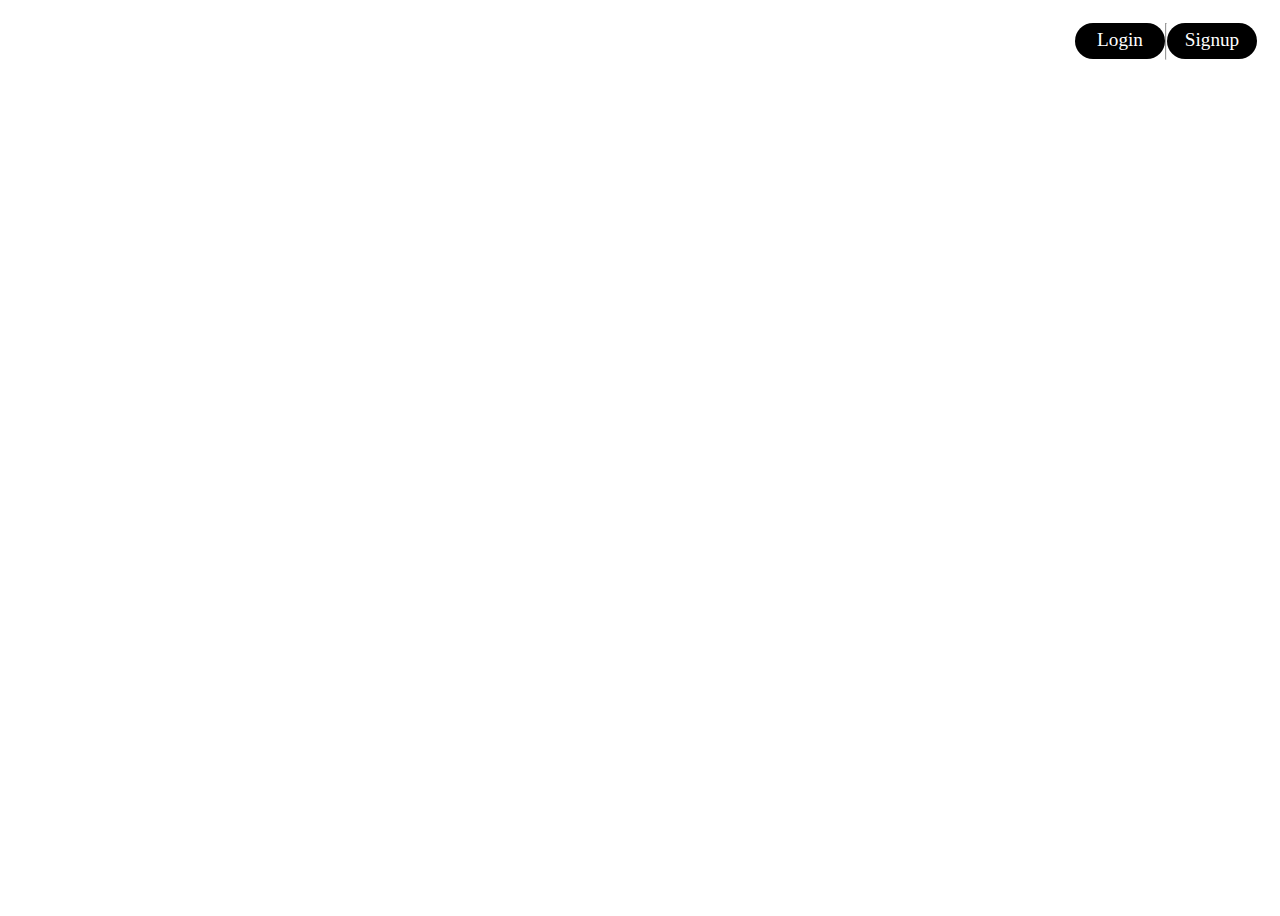
==== index.html @ 9191b503 "Add files via upload" ====
<!DOCTYPE html>
<html lang="en">
<head>
    <meta charset="UTF-8">
    <meta name="viewport" content="width=device-width, initial-scale=1.0">
    <title>Document</title>
    <link rel="stylesheet" href="index.css">
</head>
<body>
    <nav class="header">
            <a href="login.html">Login</a>
        <hr>
            <a href="signup.html">Signup</a>
    </nav>
</body>
</html>
---- index.css ----
.header{
    display: flex;
    float: right;
    color: white;
    padding: 15px;
}
body{
    background-image: url(kfc33.jpg);
    background-size: cover;
    height: 100vh;
}
body:hover{
    animation: bodymove 10s infinite;
}
@keyframes bodymove{
    0%{
        background-image: url(kfc33.jpg);
        background-size: cover;
    }
    25%
    {
        background-image: url(kfc34.jpg);
        background-size: cover;
    }
    50%{
        background-image: url(kfc35.jpg);
        background-size: cover;
    }
    75%{
        background-image: url(kfc36.jpg);
        background-size: cover;
    }
    100%{
        background-image: url(kfc33.jpg);
        background-size: cover;
    }
}
a{
    color: white;
    text-decoration: none;
    background-color: black;
    width: 90px;
    height: 30px;
    padding-top: 6px;
    text-align: center;
    font-size: larger;
    border-radius: 20px;
}
a:hover{
    color: black;
    background-color: white;
}
hr{
    height: 35px;
    margin: auto;
}
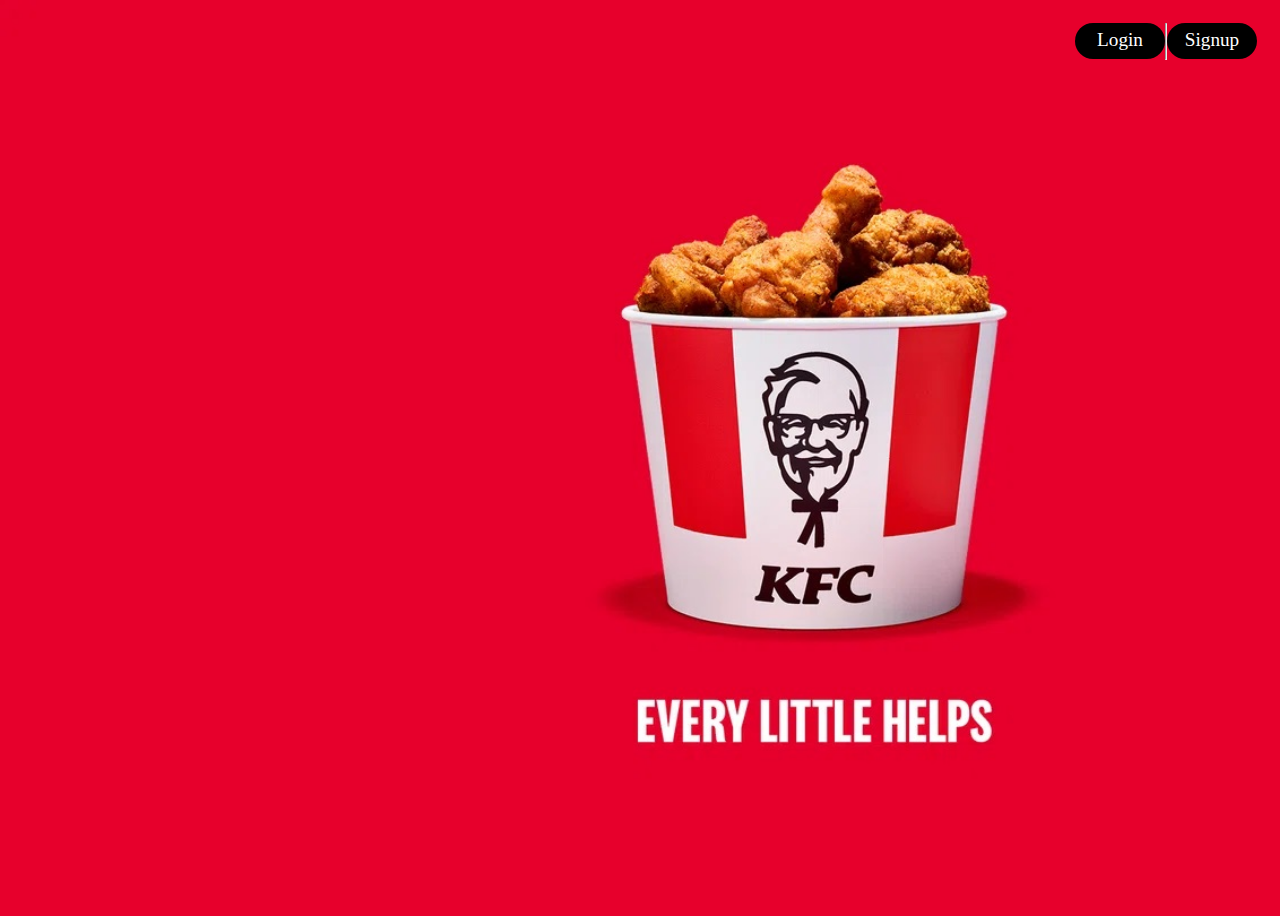
==== commit dde6fb60: "Update index.html" ====
--- a/index.html
+++ b/index.html
@@ -3,7 +3,7 @@
 <head>
     <meta charset="UTF-8">
     <meta name="viewport" content="width=device-width, initial-scale=1.0">
-    <title>Document</title>
+    <title>KFC</title>
     <link rel="stylesheet" href="index.css">
 </head>
 <body>
@@ -13,4 +13,4 @@
             <a href="signup.html">Signup</a>
     </nav>
 </body>
-</html>+</html>
